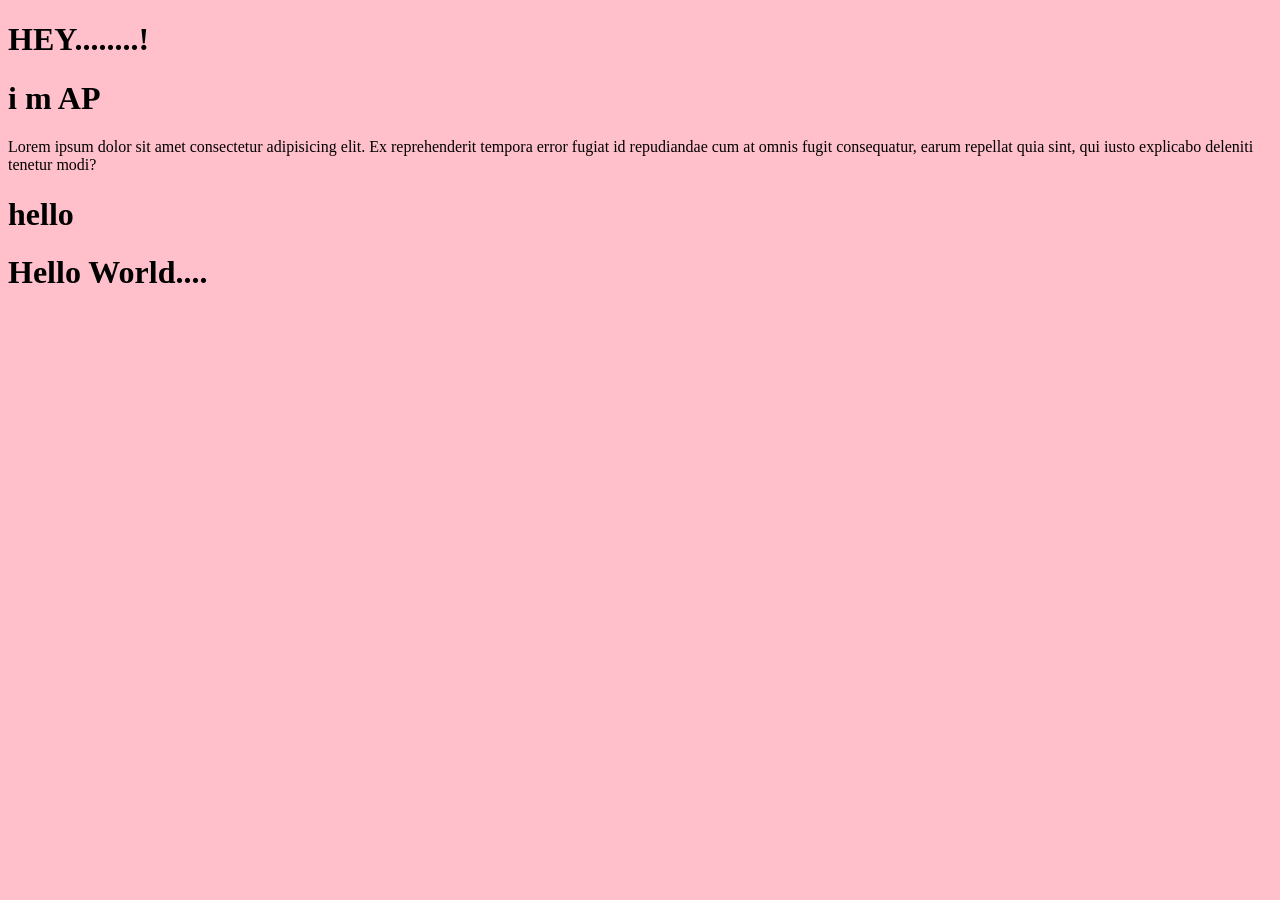
==== index.html @ 073ceb23 "line change" ====
<!DOCTYPE html>
<html lang="en">
<head>
    <meta charset="UTF-8">
    <meta name="viewport" content="width=device-width, initial-scale=1.0">
    <title>DEMO</title>
    <link rel="stylesheet" href="./style.css">
</head>
<body>
    <h1>HEY........!</h1>
    <h1>i m AP</h1>
    <p>Lorem ipsum dolor sit amet consectetur adipisicing elit. Ex reprehenderit tempora error fugiat id repudiandae cum at omnis fugit consequatur, earum repellat quia sint, qui iusto explicabo deleniti tenetur modi?</p>
    <h1>hello </h1>
    <h1>Hello World....</h1>
</body>
</html>
---- style.css ----
body{
    background-color: pink;

}
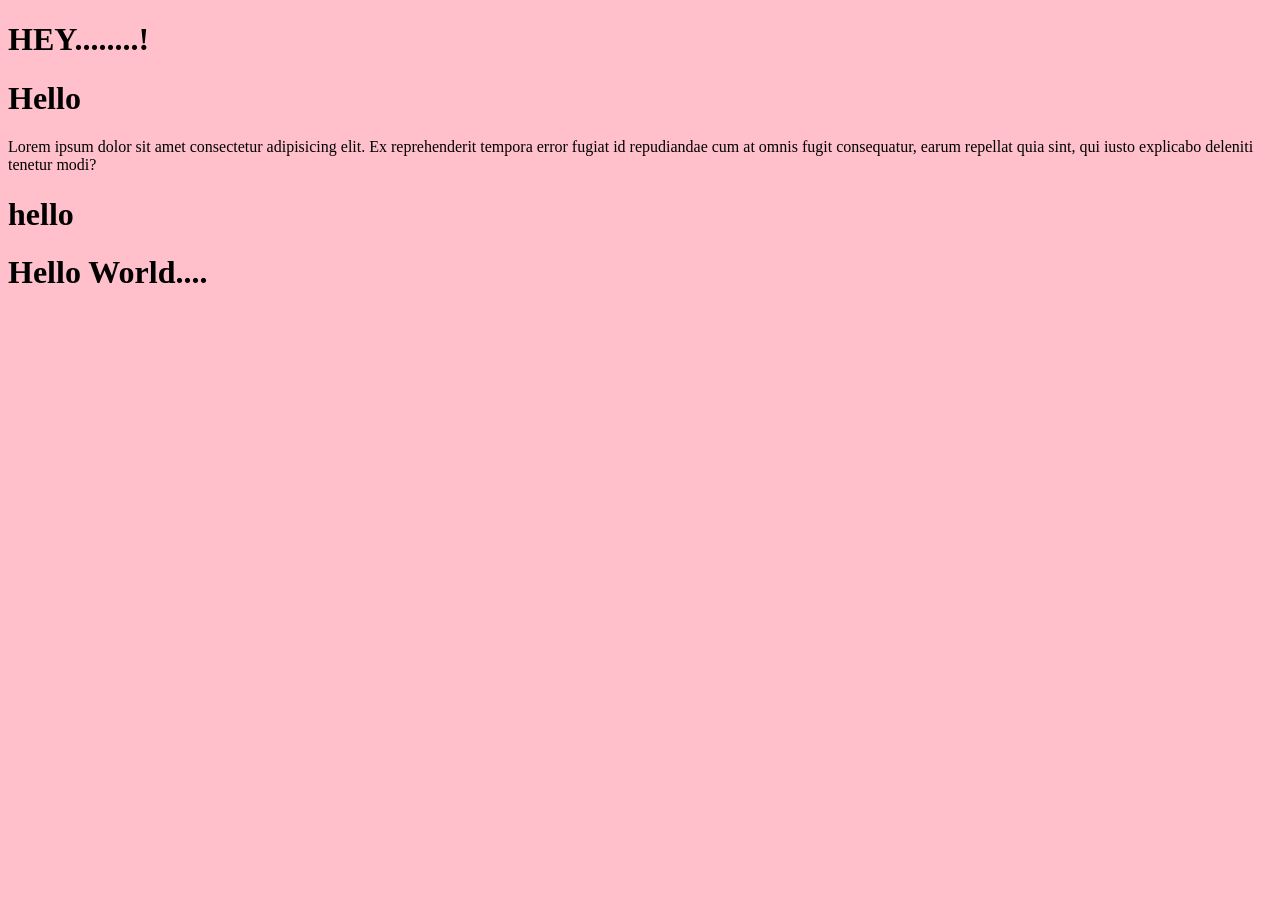
==== commit 68bf71fd: "update" ====
--- a/index.html
+++ b/index.html
@@ -8,7 +8,7 @@
 </head>
 <body>
     <h1>HEY........!</h1>
-    <h1>i m AP</h1>
+    <h1>Hello</h1>
     <p>Lorem ipsum dolor sit amet consectetur adipisicing elit. Ex reprehenderit tempora error fugiat id repudiandae cum at omnis fugit consequatur, earum repellat quia sint, qui iusto explicabo deleniti tenetur modi?</p>
     <h1>hello </h1>
     <h1>Hello World....</h1>
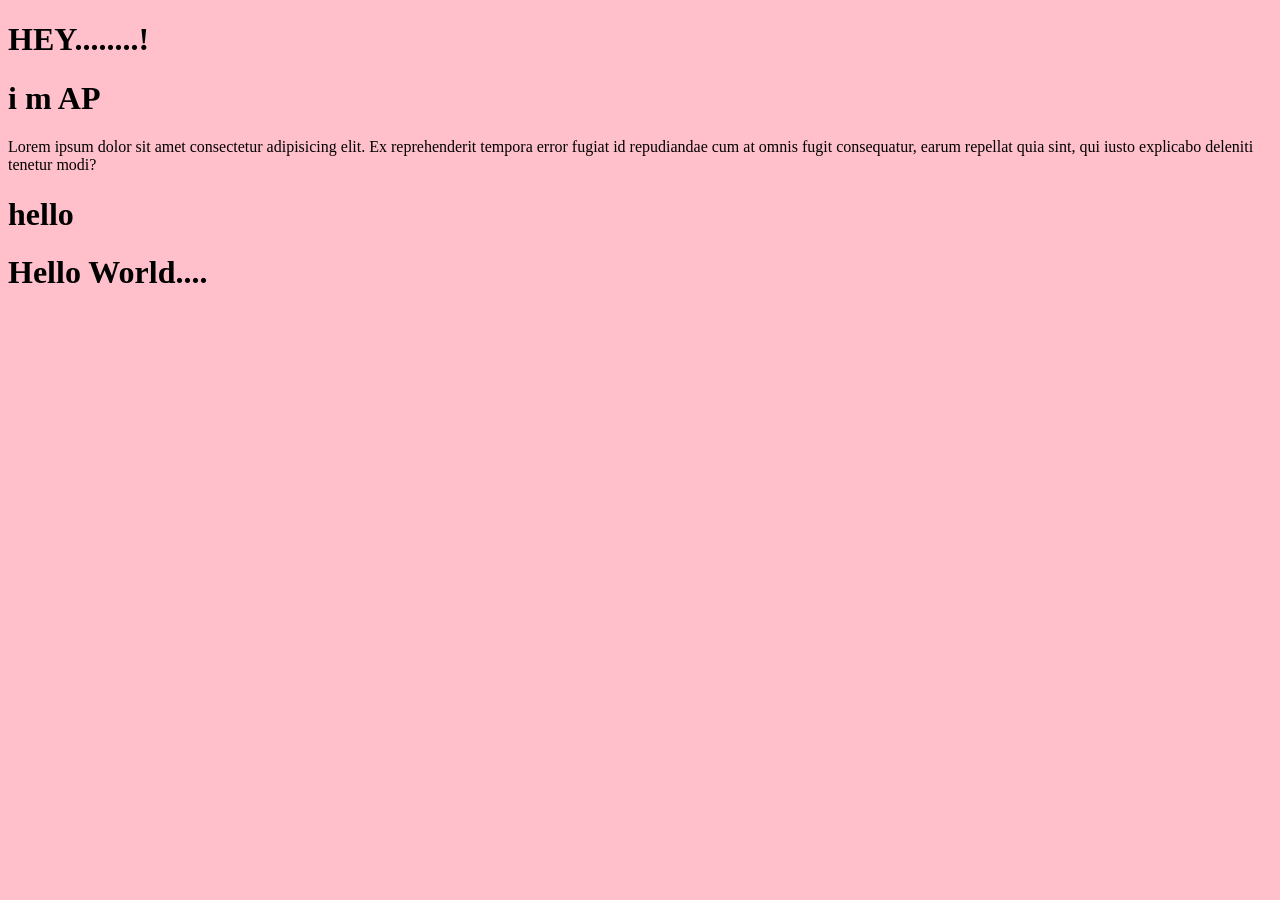
==== commit 2765a0b3: "Merge pull request #4 from Arbaj-Patel/main line edit" ====
--- a/index.html
+++ b/index.html
@@ -8,7 +8,7 @@
 </head>
 <body>
     <h1>HEY........!</h1>
-    <h1>Hello</h1>
+    <h1>i m AP</h1>
     <p>Lorem ipsum dolor sit amet consectetur adipisicing elit. Ex reprehenderit tempora error fugiat id repudiandae cum at omnis fugit consequatur, earum repellat quia sint, qui iusto explicabo deleniti tenetur modi?</p>
     <h1>hello </h1>
     <h1>Hello World....</h1>
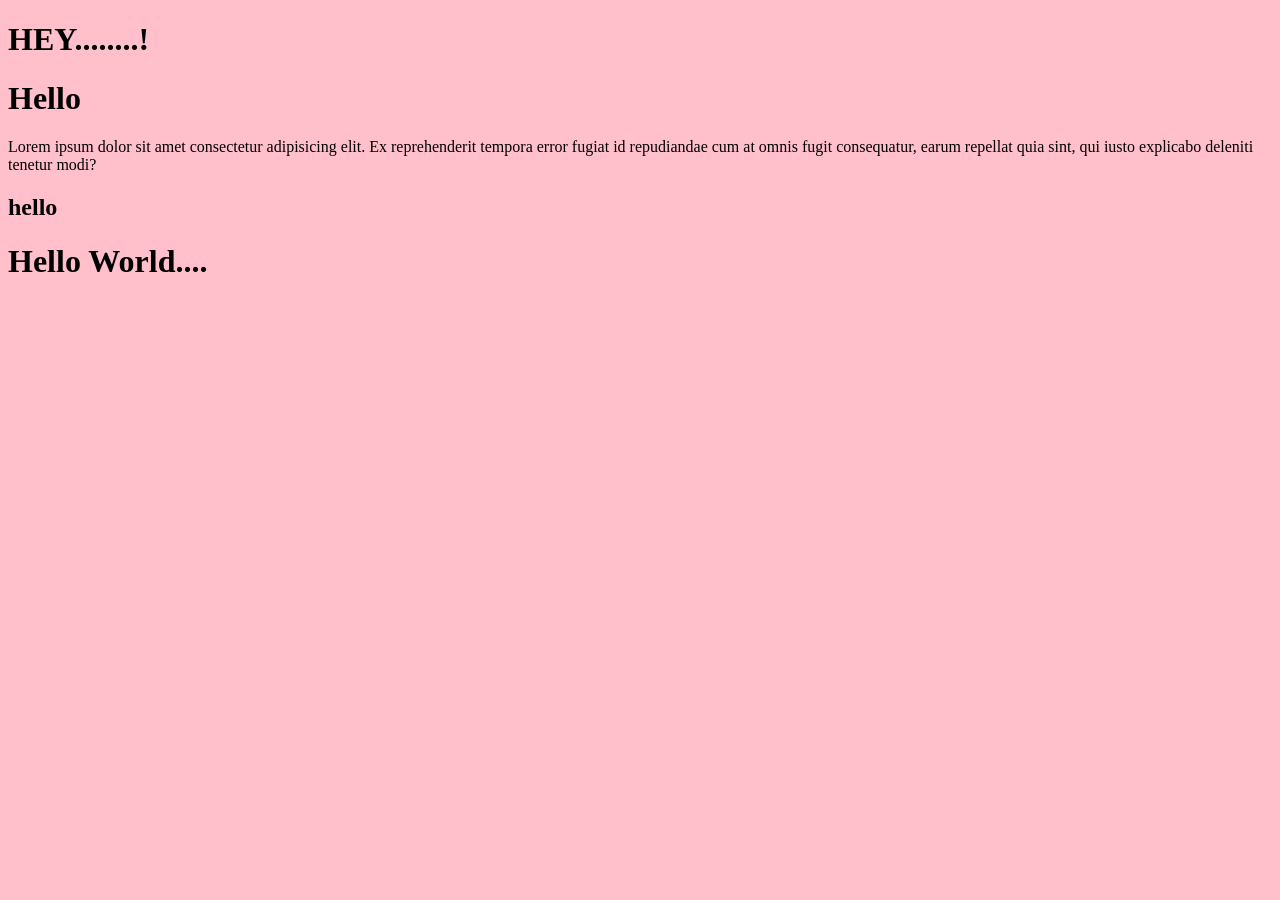
==== commit c84f727d: "update" ====
--- a/index.html
+++ b/index.html
@@ -8,9 +8,9 @@
 </head>
 <body>
     <h1>HEY........!</h1>
-    <h1>i m AP</h1>
+    <h1>Hello</h1>
     <p>Lorem ipsum dolor sit amet consectetur adipisicing elit. Ex reprehenderit tempora error fugiat id repudiandae cum at omnis fugit consequatur, earum repellat quia sint, qui iusto explicabo deleniti tenetur modi?</p>
-    <h1>hello </h1>
+    <h2>hello </h2>
     <h1>Hello World....</h1>
 </body>
 </html>
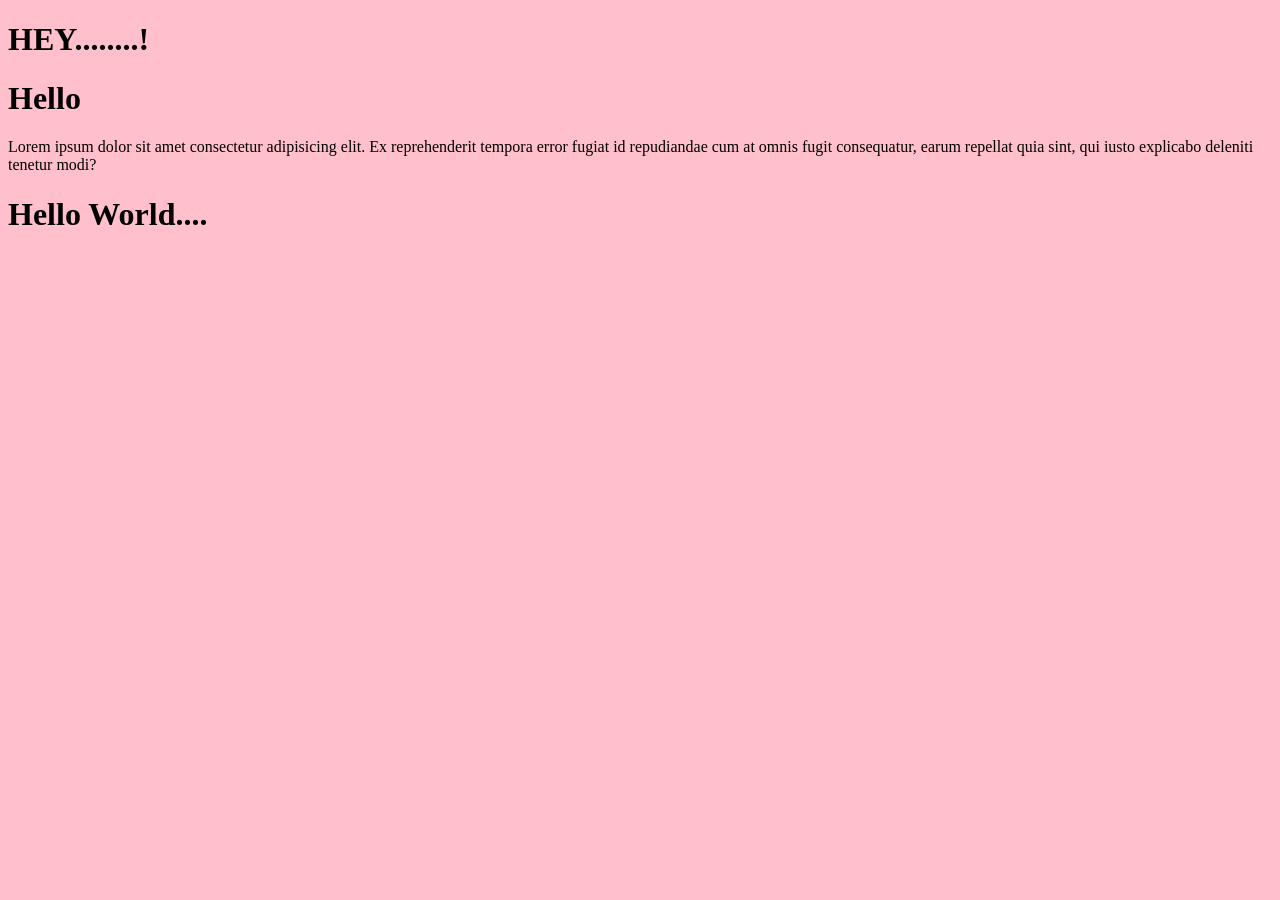
==== commit 39fdf3fc: "reslove conflict" ====
--- a/index.html
+++ b/index.html
@@ -10,7 +10,6 @@
     <h1>HEY........!</h1>
     <h1>Hello</h1>
     <p>Lorem ipsum dolor sit amet consectetur adipisicing elit. Ex reprehenderit tempora error fugiat id repudiandae cum at omnis fugit consequatur, earum repellat quia sint, qui iusto explicabo deleniti tenetur modi?</p>
-    <h2>hello </h2>
     <h1>Hello World....</h1>
 </body>
-</html>+</html>
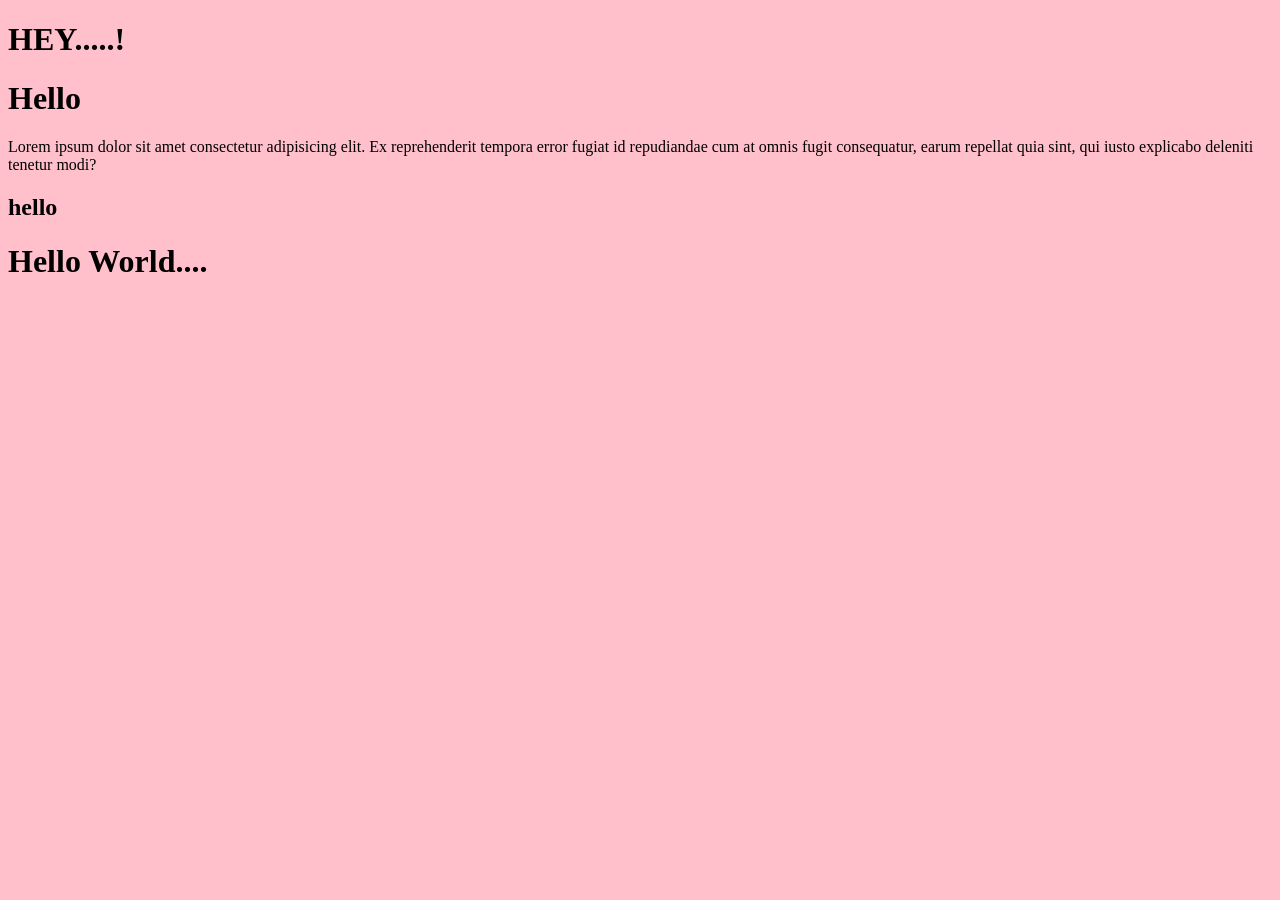
==== commit d50866d3: "new" ====
--- a/index.html
+++ b/index.html
@@ -7,9 +7,10 @@
     <link rel="stylesheet" href="./style.css">
 </head>
 <body>
-    <h1>HEY........!</h1>
+    <h1>HEY.....!</h1>
     <h1>Hello</h1>
     <p>Lorem ipsum dolor sit amet consectetur adipisicing elit. Ex reprehenderit tempora error fugiat id repudiandae cum at omnis fugit consequatur, earum repellat quia sint, qui iusto explicabo deleniti tenetur modi?</p>
+    <h2>hello </h2>
     <h1>Hello World....</h1>
 </body>
-</html>
+</html>
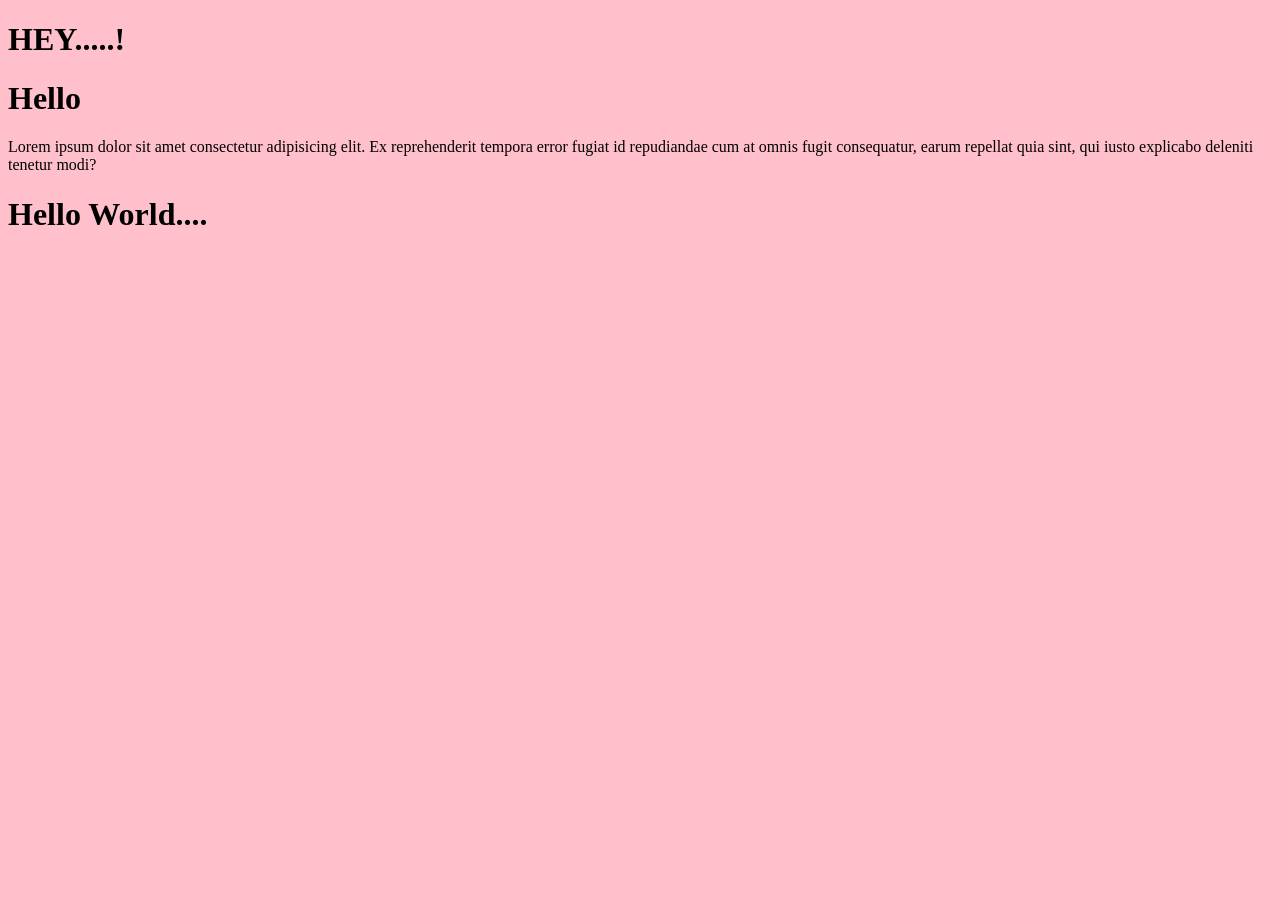
==== commit 2dc95271: "new commit"" ====
--- a/index.html
+++ b/index.html
@@ -10,7 +10,6 @@
     <h1>HEY.....!</h1>
     <h1>Hello</h1>
     <p>Lorem ipsum dolor sit amet consectetur adipisicing elit. Ex reprehenderit tempora error fugiat id repudiandae cum at omnis fugit consequatur, earum repellat quia sint, qui iusto explicabo deleniti tenetur modi?</p>
-    <h2>hello </h2>
     <h1>Hello World....</h1>
 </body>
-</html>+</html>
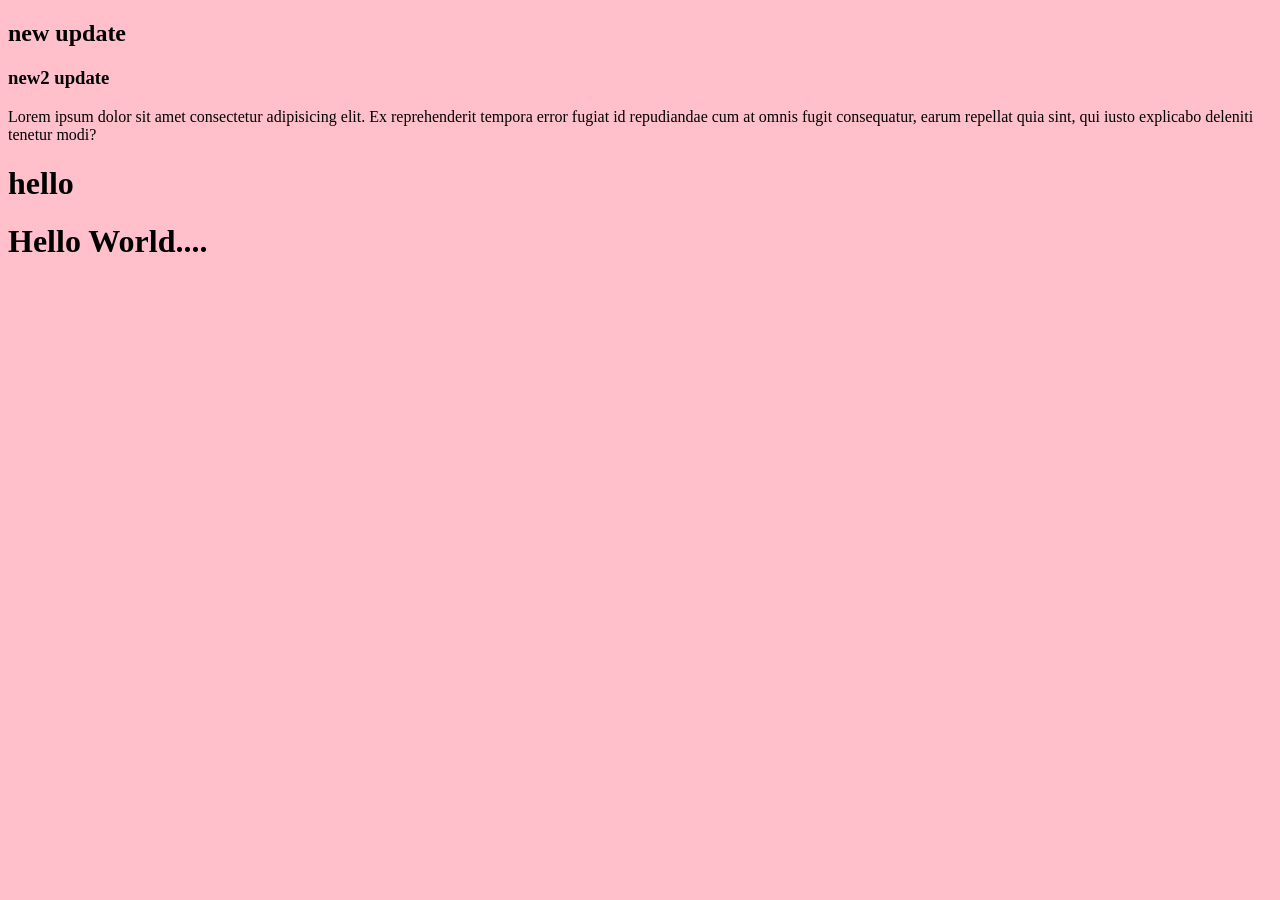
==== commit 66502c83: "Merge pull request #6 from Arbaj-Patel/main new" ====
--- a/index.html
+++ b/index.html
@@ -7,9 +7,10 @@
     <link rel="stylesheet" href="./style.css">
 </head>
 <body>
-    <h1>HEY.....!</h1>
-    <h1>Hello</h1>
+   <h2>new update</h2>
+   <h3>new2 update</h3>
     <p>Lorem ipsum dolor sit amet consectetur adipisicing elit. Ex reprehenderit tempora error fugiat id repudiandae cum at omnis fugit consequatur, earum repellat quia sint, qui iusto explicabo deleniti tenetur modi?</p>
+    <h1>hello </h1>
     <h1>Hello World....</h1>
 </body>
-</html>
+</html>
